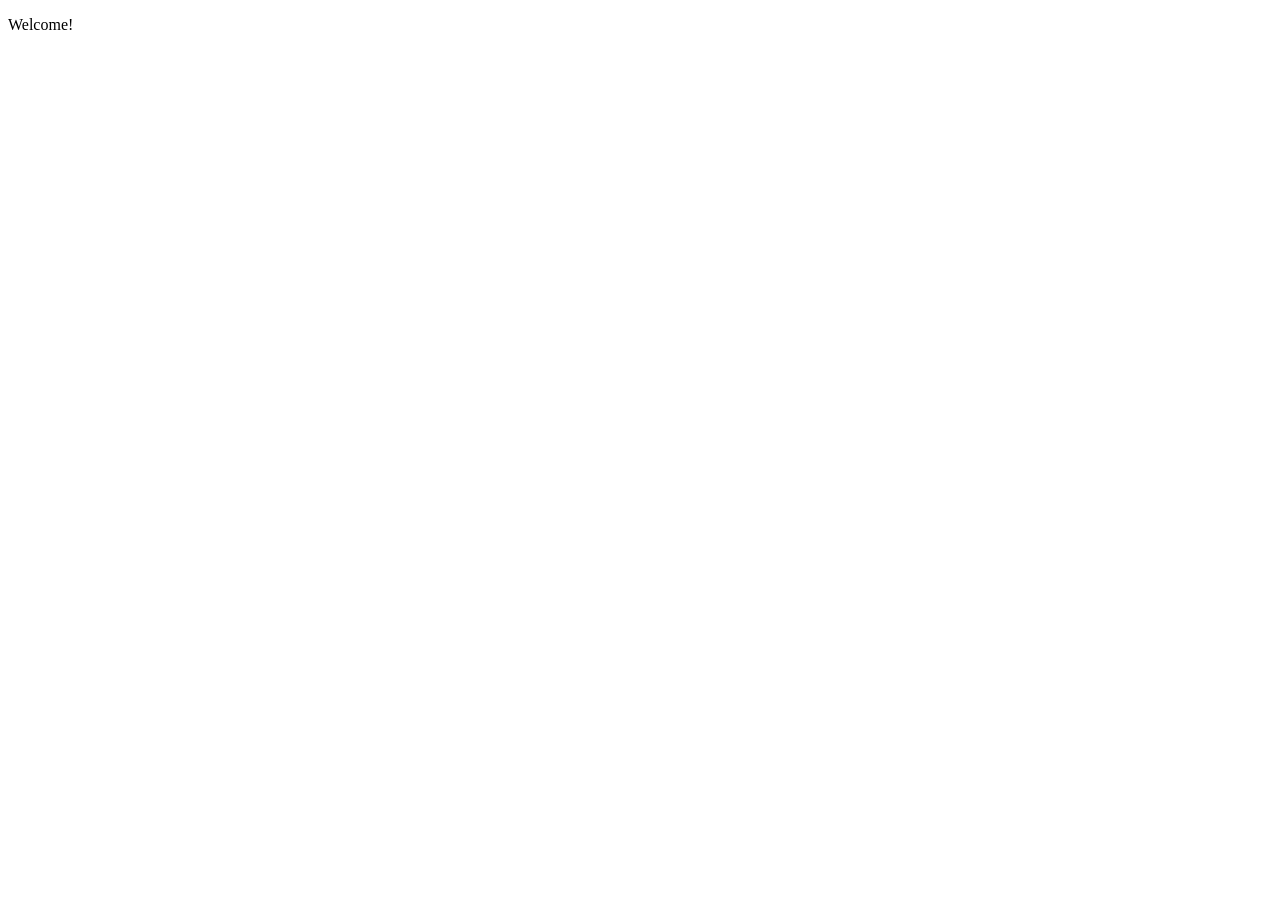
==== index.html @ 7597e4c8 "Add files via upload" ====
<!DOCTYPE html>
<html lang="en" dir="ltr">
  <head>
    <title></title>
    <link rel="stylesheet" href="styles.css">
  </head>
  <body>
    <p>Welcome!</p>
    

    <script src="lang.js"></script>
    <script src="javascript.js"></script>
  </body>
</html>
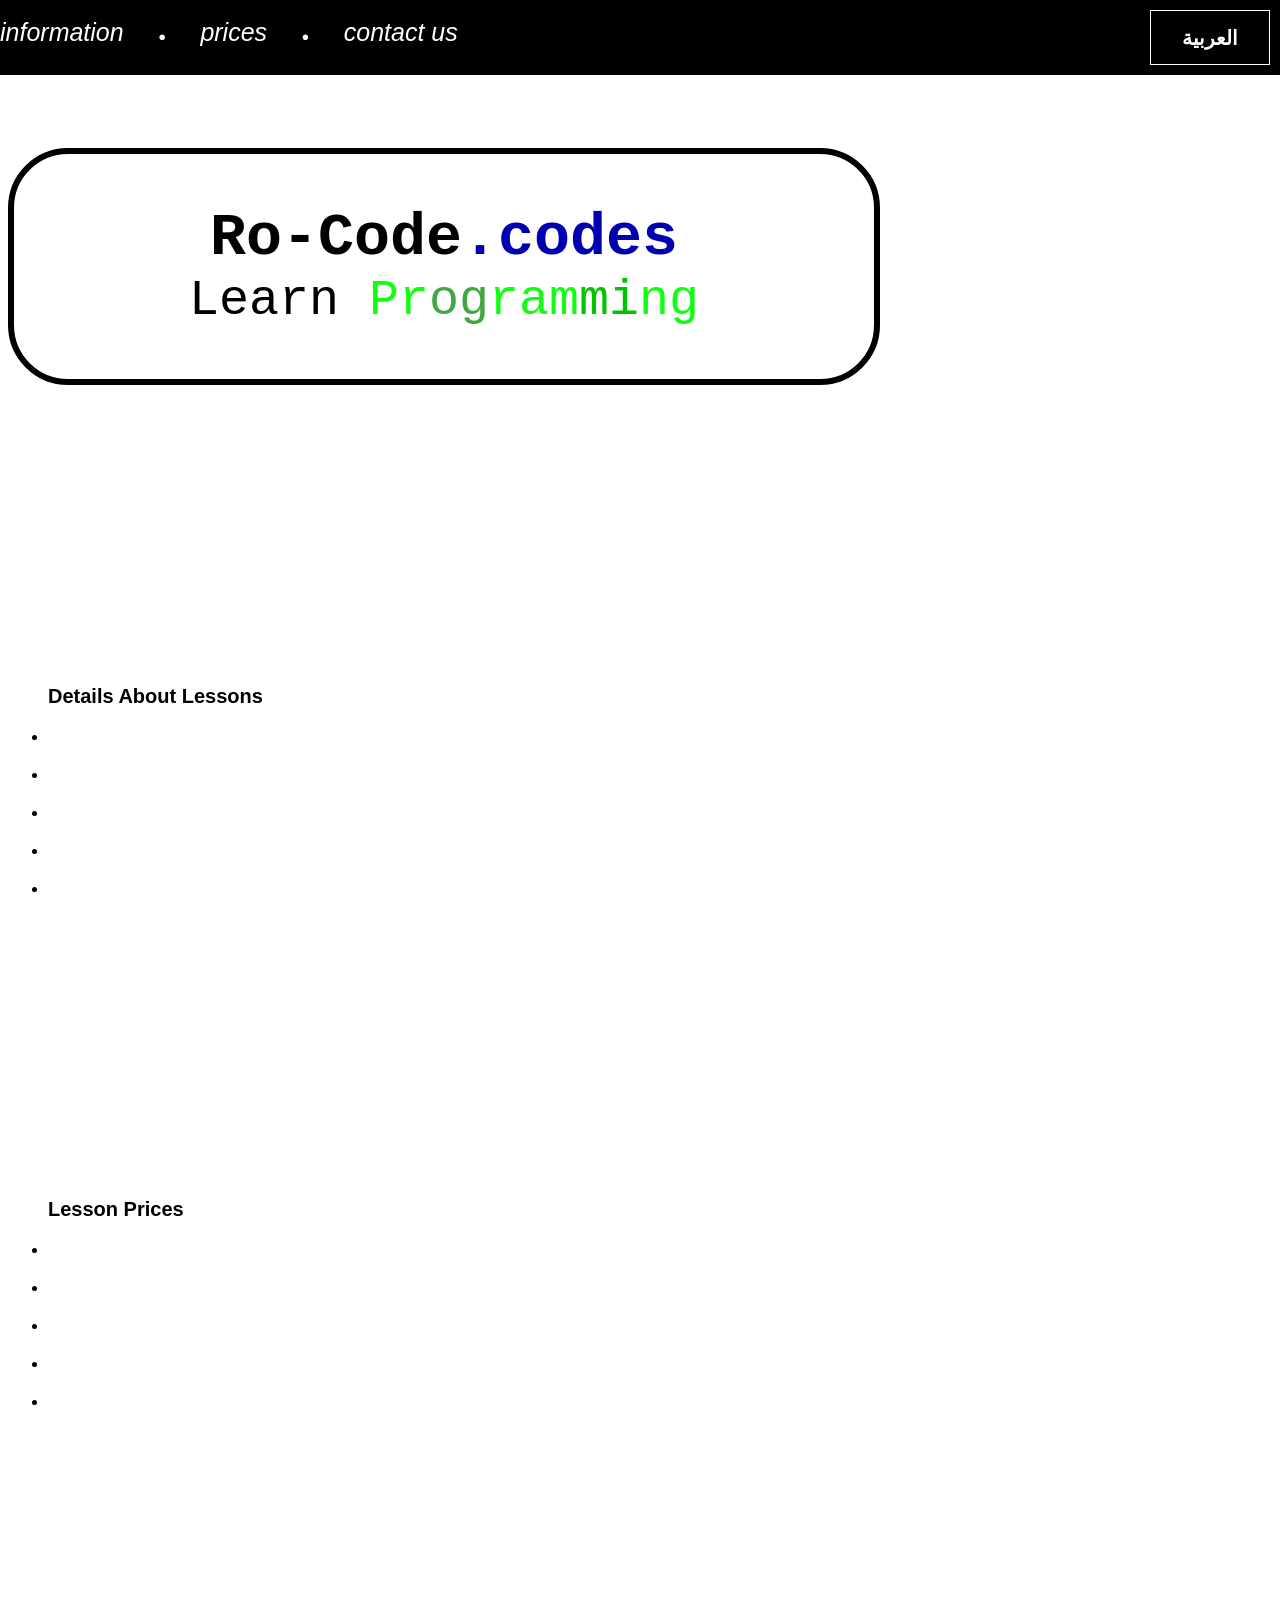
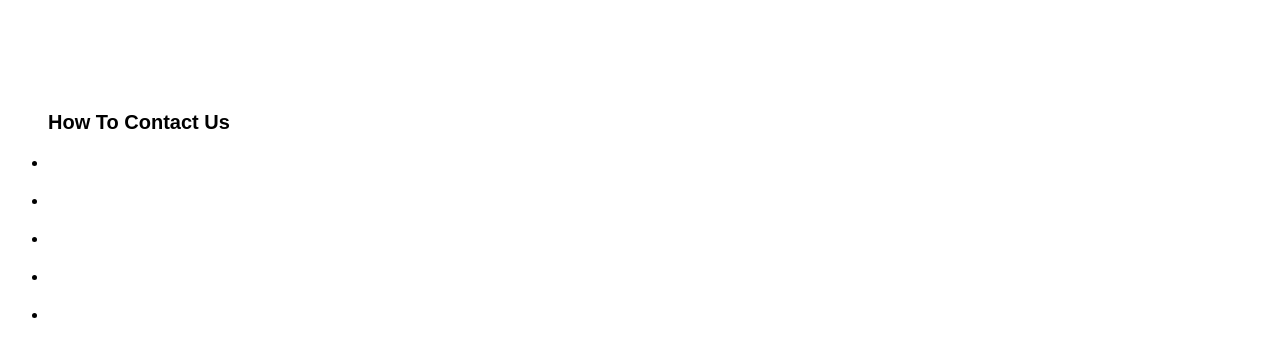
==== commit a825e77b: "Add files via upload" ====
--- a/index.html
+++ b/index.html
@@ -5,8 +5,60 @@
     <link rel="stylesheet" href="styles.css">
   </head>
   <body>
-    <p>Welcome!</p>
+    <div class="topBar">
+      <button class="langButton langButtonNum">العربية</button>
+      
+      <div class="barItems">
+        <br>
+        <a href="#information" class="barItem barItem1"></a>
+        <pre class="dots">●</pre>
+        <a href="#prices" class="barItem barItem2"></a>
+        <pre class="dots">●</pre>
+        <a href="#contact-us" class="barItem barItem3"></a>
+      </div>
+    </div>
+
+    <br><br><br><br><br>
+
+    <pre class="welcomeMessage"></pre>
+
+
+    <div id="information" class="divs">
+      <ul>
+        <p class="ulTitle infoTitle"></p>
+        <li class="info info1"></li>
+        <li class="info info2"></li>
+        <li class="info info3"></li>
+        <li class="info info4"></li>
+        <li class="info info5"></li>
+      </ul>
+    </div>
+
+
+    <div id="prices" class="divs">
+      <ul>
+        <p class="ulTitle pricesTitle"></p>
+
+        <li class="info info1"></li>
+        <li class="info info2"></li>
+        <li class="info info3"></li>
+        <li class="info info4"></li>
+        <li class="info info5"></li>
+      </ul>
+    </div>
+
     
+    <div id="contact-us" class="divs">
+      <ul>
+        <p class="ulTitle contactTitle"></p>
+
+        <li class="info info1"></li>
+        <li class="info info2"></li>
+        <li class="info info3"></li>
+        <li class="info info4"></li>
+        <li class="info info5"></li>
+      </ul>
+    </div>
 
     <script src="lang.js"></script>
     <script src="javascript.js"></script>
--- a/styles.css
+++ b/styles.css
@@ -0,0 +1,105 @@
+body{
+  font-family: Arial;
+}
+button{
+  cursor: pointer;
+}
+button:hover, a:hover{
+  filter: brightness(80%);
+}
+button:active, a:active{
+  filter: brightness(70%);
+}
+
+
+.topBar{
+  position: absolute;
+  width: 100%;
+  height: 75px;
+  background-color: black;
+  left: 0;
+  right: 0;
+  top: 0;
+}
+
+
+.langButton{
+  position: absolute;
+  height: 55px;
+  top: 10px;
+  width: 120px;
+  border-radius: 0;
+  border: 1px solid white;
+  background-color: black;
+  color: white;
+  font-size: 20px;
+  font-weight: 900;
+  font-family: Arial;
+}
+.langButton0{
+  right: 10px;
+}
+.langButton1{
+  left: 10px;
+}
+
+
+.barItems{
+  justify-self: center;
+}
+
+.barItem{
+  color: white;
+  font-size: 25px;
+  font-family: Arial;
+  text-decoration: none;
+  font-style: italic;
+}
+.dots{
+  display: inline;
+  color: white;
+  margin: 0 30px;
+}
+
+
+.welcomeMessage{
+  font-size: 50px;
+  text-align: center;
+  justify-self: center;
+  width: 800px;
+  min-width: 500px;
+  padding: 50px 30px;
+  border: 6px solid black;
+  border-radius: 60px;
+}
+
+.green{
+  color: rgb(16, 255, 16);
+}
+.green2{
+  color: rgb(66, 167, 66);
+}
+.green3{
+  color: rgb(0, 196, 0);
+}
+.blue{
+  color: rgb(0, 0, 177);
+}
+.BOLD{
+  font-weight: 900;
+  font-size: 60px;
+}
+
+
+.divs{
+  justify-self: center;
+  margin-top: 300px;
+  width: 500px;
+}
+.ulTitle{
+  font-size: 20px;
+  font-weight: 700;
+}
+li{
+margin-top: 20px;
+}
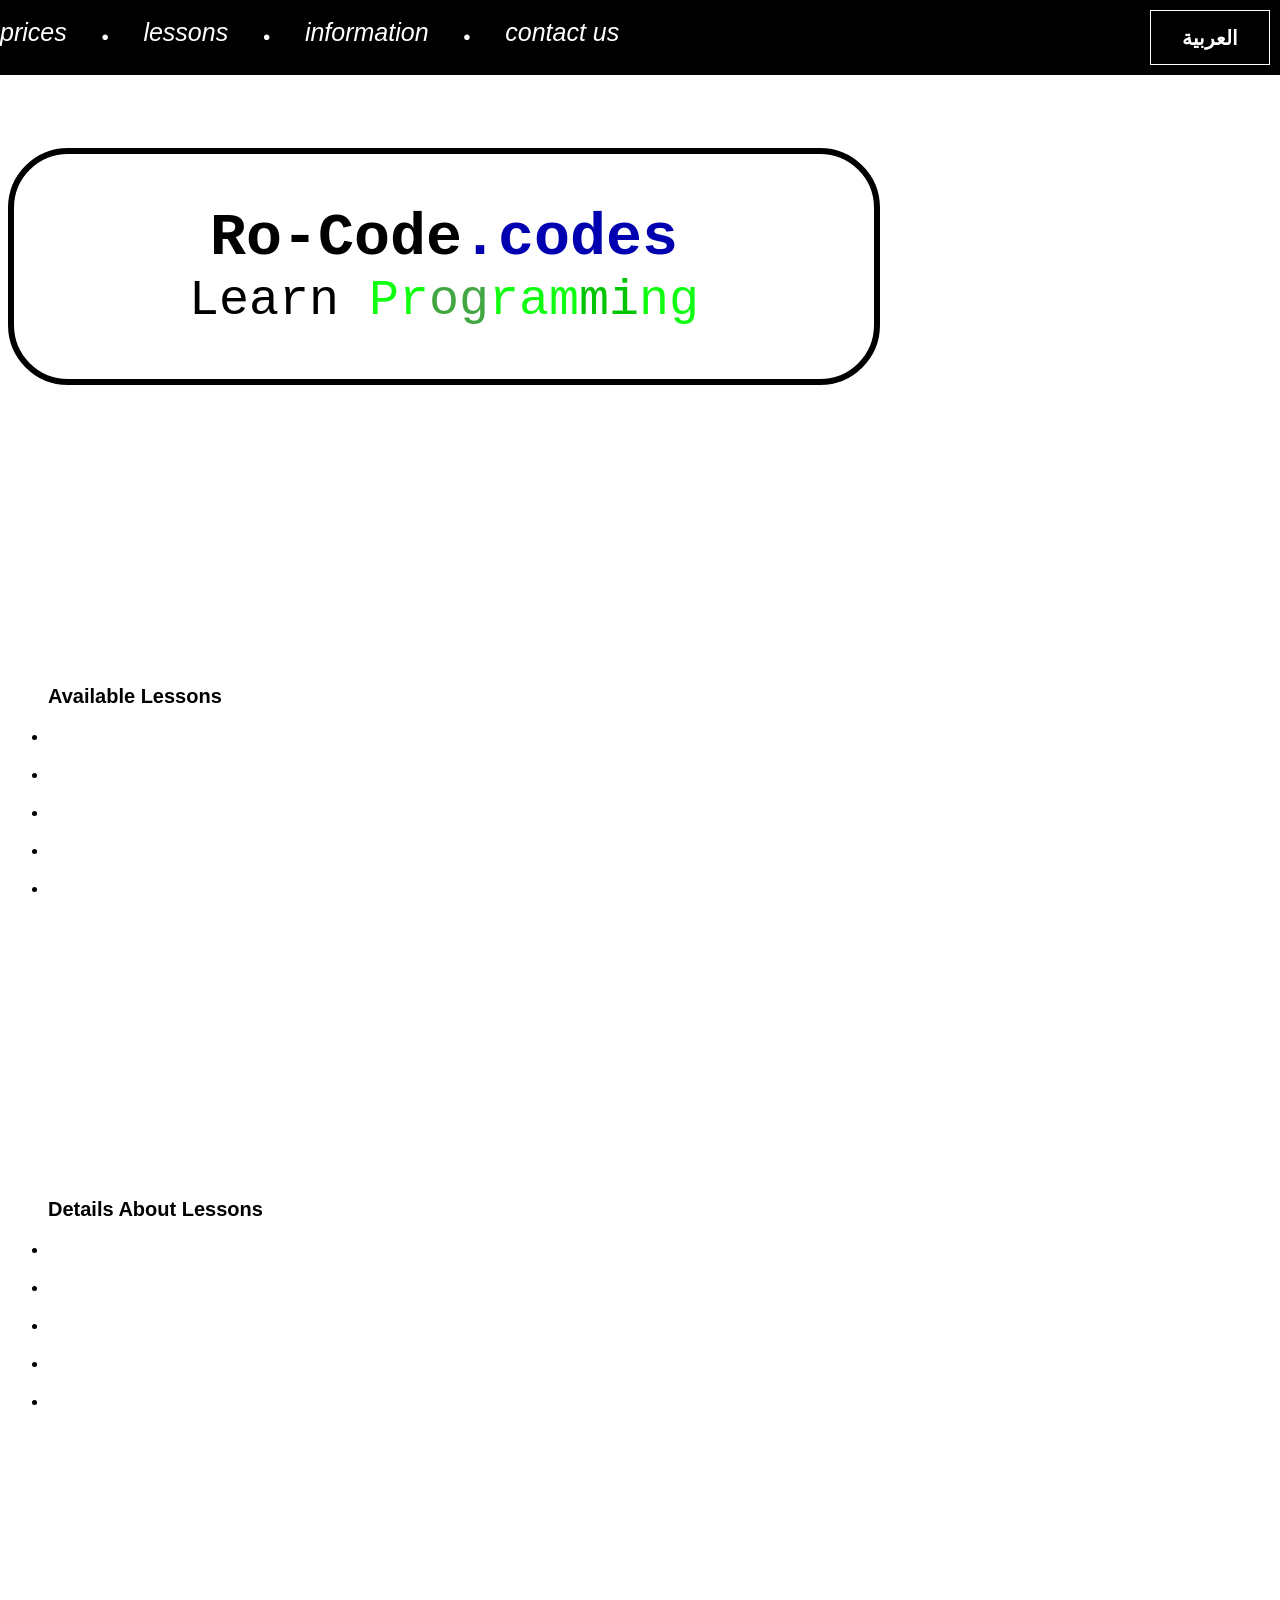
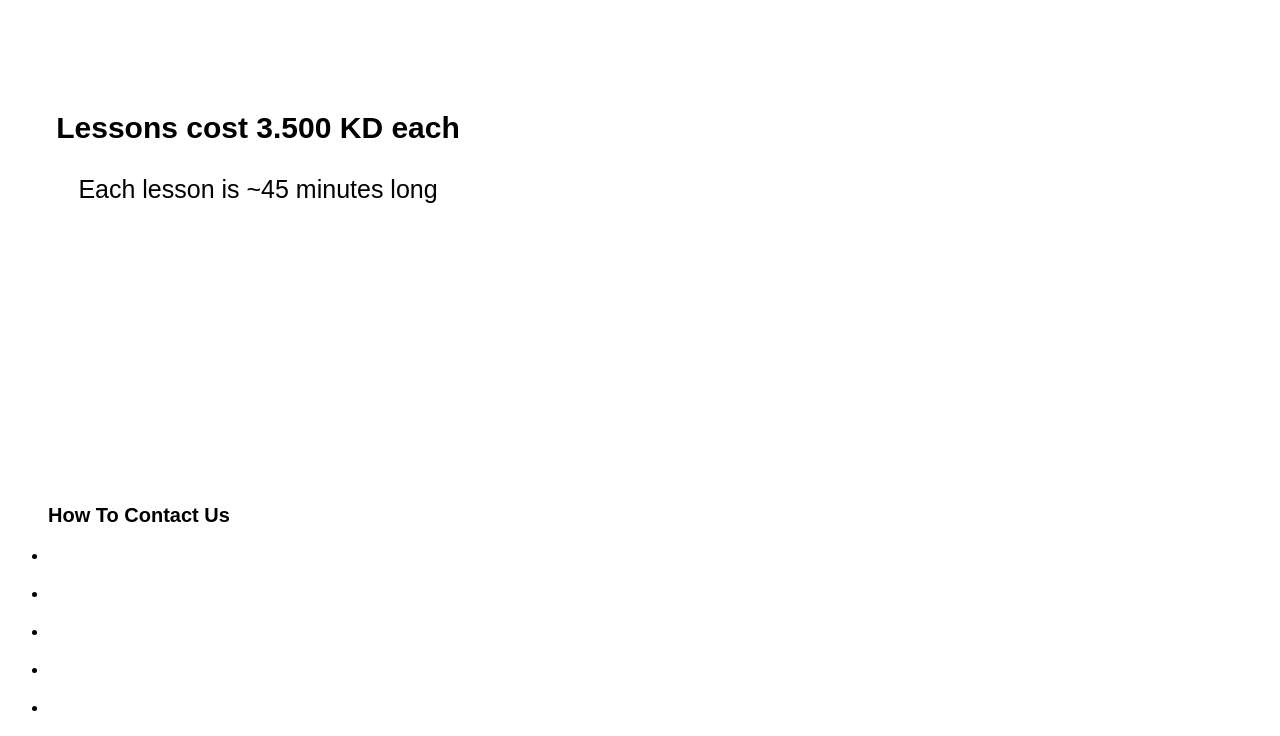
==== commit 580b6aba: "Add files via upload" ====
--- a/index.html
+++ b/index.html
@@ -6,21 +6,36 @@
   </head>
   <body>
     <div class="topBar">
-      <button class="langButton langButtonNum">العربية</button>
+      <button class="langButton">العربية</button>
       
       <div class="barItems">
         <br>
-        <a href="#information" class="barItem barItem1"></a>
+        <a href="#price" class="barItem barItem1"></a>
         <pre class="dots">●</pre>
-        <a href="#prices" class="barItem barItem2"></a>
+        <a href="#availableLessons" class="barItem barItem2"></a>
         <pre class="dots">●</pre>
-        <a href="#contact-us" class="barItem barItem3"></a>
+        <a href="#information" class="barItem barItem3"></a>
+        <pre class="dots">●</pre>
+        <a href="#contact-us" class="barItem barItem4"></a>
       </div>
     </div>
 
     <br><br><br><br><br>
 
     <pre class="welcomeMessage"></pre>
+
+
+    <div id="availableLessons" class="divs">
+      <ul>
+        <p class="ulTitle lessonsTitle"></p>
+
+        <li class="lessons lessons1"></li>
+        <li class="lessons lessons2"></li>
+        <li class="lessons lessons3"></li>
+        <li class="lessons lessons4"></li>
+        <li class="lessons lessons5"></li>
+      </ul>
+    </div>
 
 
     <div id="information" class="divs">
@@ -35,16 +50,9 @@
     </div>
 
 
-    <div id="prices" class="divs">
-      <ul>
-        <p class="ulTitle pricesTitle"></p>
-
-        <li class="info info1"></li>
-        <li class="info info2"></li>
-        <li class="info info3"></li>
-        <li class="info info4"></li>
-        <li class="info info5"></li>
-      </ul>
+    <div id="price" class="divs">
+      <p class="prices1"></p>
+      <p class="prices2 smaller"></p>
     </div>
 
     
@@ -52,11 +60,11 @@
       <ul>
         <p class="ulTitle contactTitle"></p>
 
-        <li class="info info1"></li>
-        <li class="info info2"></li>
-        <li class="info info3"></li>
-        <li class="info info4"></li>
-        <li class="info info5"></li>
+        <li class="contact contact1"></li>
+        <li class="contact contact2"></li>
+        <li class="contact contact3"></li>
+        <li class="contact contact4"></li>
+        <li class="contact contact5"></li>
       </ul>
     </div>
 
--- a/styles.css
+++ b/styles.css
@@ -35,12 +35,7 @@
   font-size: 20px;
   font-weight: 900;
   font-family: Arial;
-}
-.langButton0{
   right: 10px;
-}
-.langButton1{
-  left: 10px;
 }
 
 
@@ -102,4 +97,15 @@
 }
 li{
 margin-top: 20px;
+}
+
+
+#price{
+  text-align: center;
+  font-size: 30px;
+  font-weight: 900;
+}
+.smaller{
+  font-size: 25px;
+  font-weight: normal;
 }
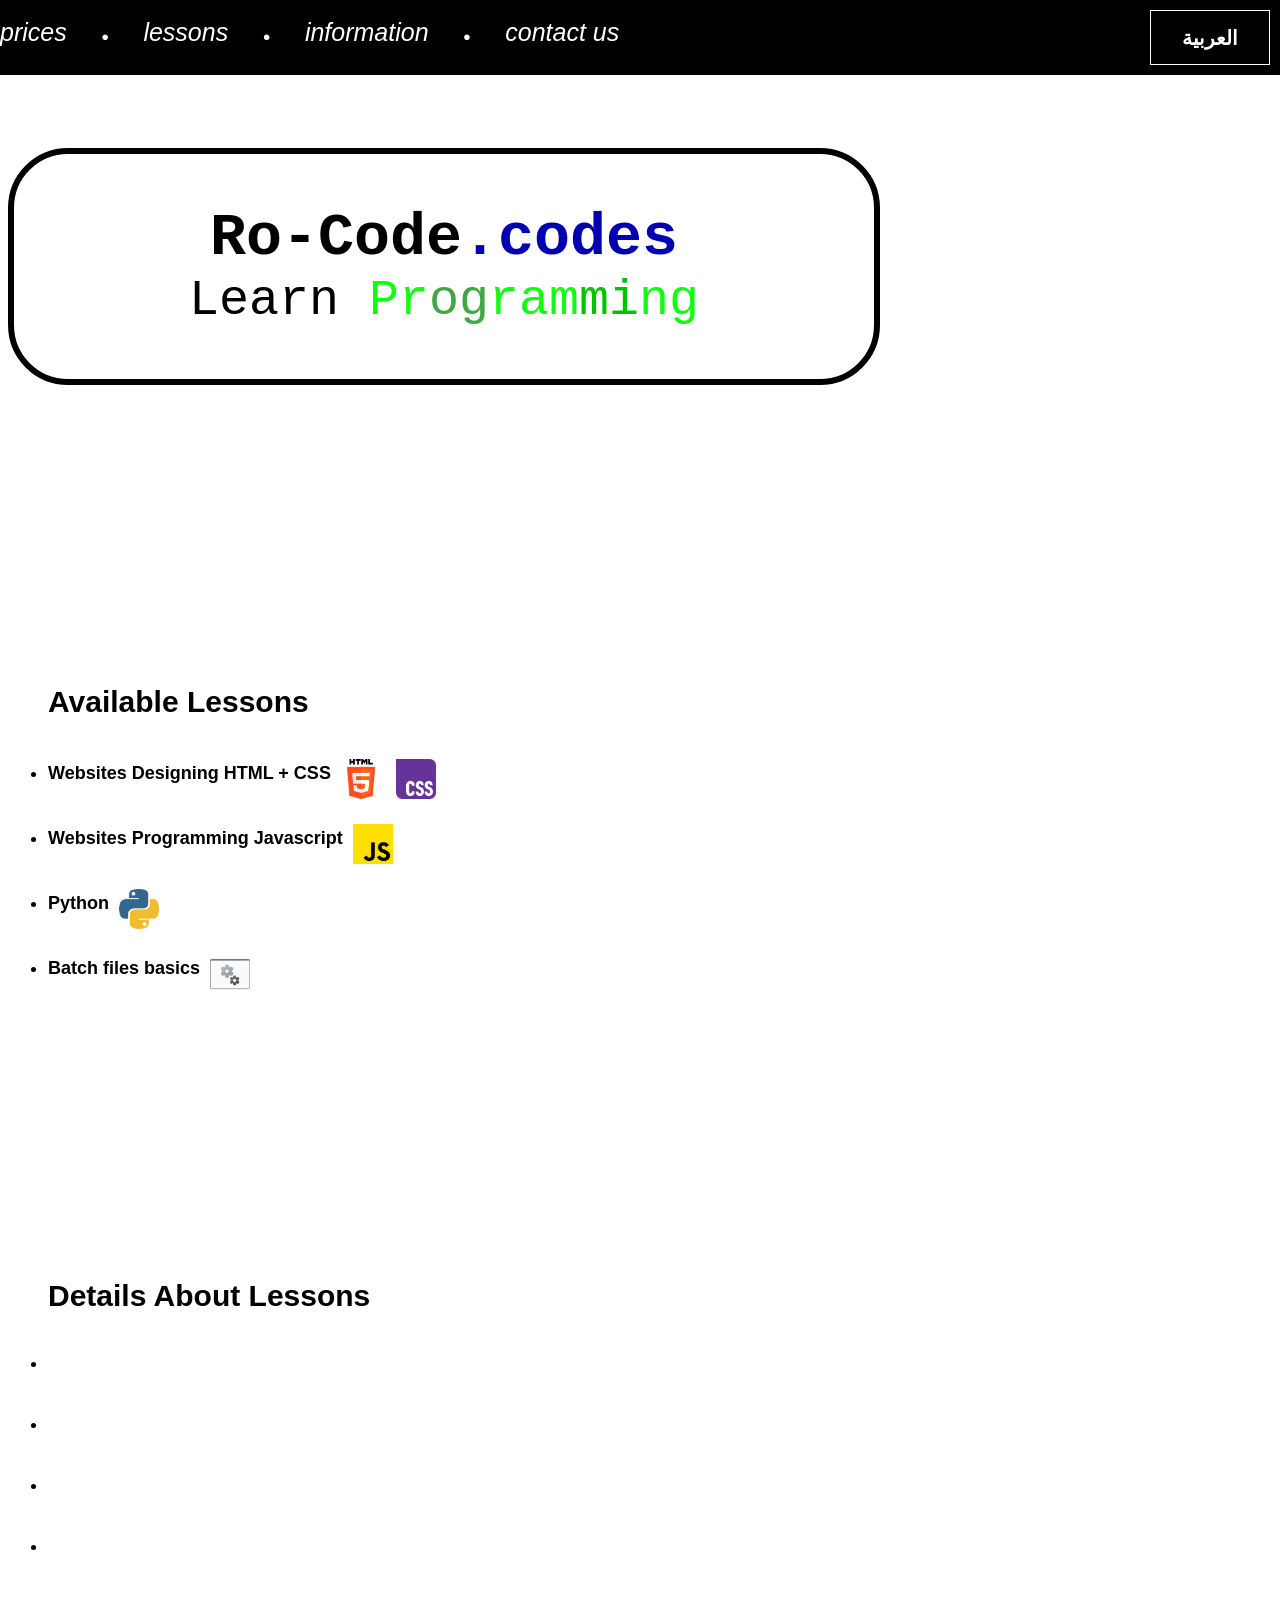
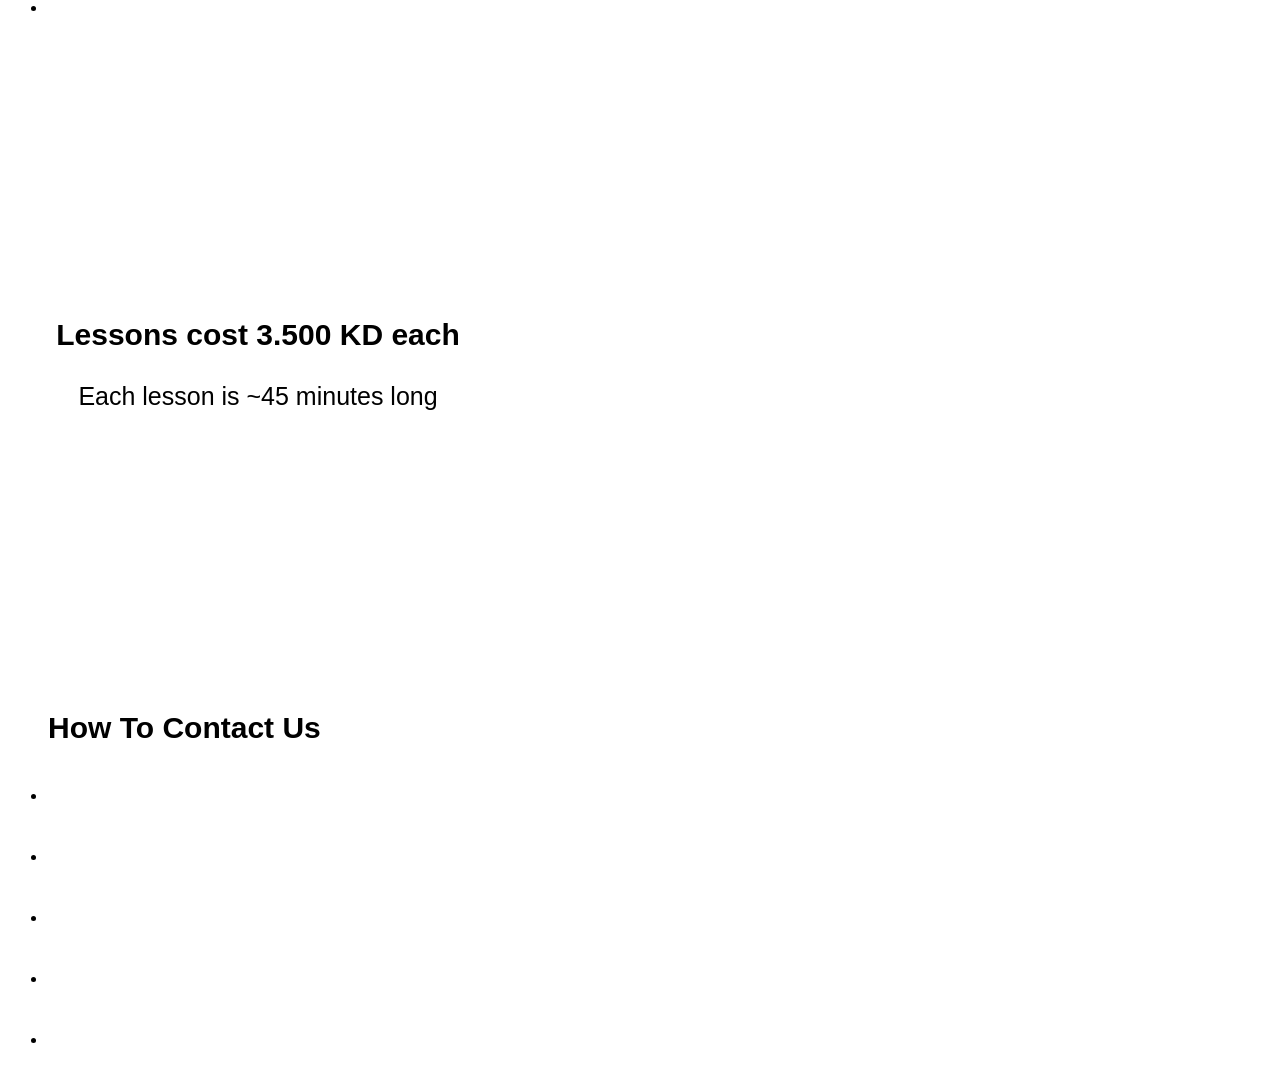
==== commit ec9742b9: "Add files via upload" ====
--- a/index.html
+++ b/index.html
@@ -33,7 +33,6 @@
         <li class="lessons lessons2"></li>
         <li class="lessons lessons3"></li>
         <li class="lessons lessons4"></li>
-        <li class="lessons lessons5"></li>
       </ul>
     </div>
 
--- a/styles.css
+++ b/styles.css
@@ -13,7 +13,7 @@
 
 
 .topBar{
-  position: absolute;
+  position: fixed;
   width: 100%;
   height: 75px;
   background-color: black;
@@ -92,11 +92,13 @@
   width: 500px;
 }
 .ulTitle{
-  font-size: 20px;
-  font-weight: 700;
+  font-size: 30px;
+  font-weight: 900;
 }
 li{
-margin-top: 20px;
+  margin-top: 40px;
+  font-size: 18px;
+  font-weight: 700;
 }
 
 
@@ -108,4 +110,13 @@
 .smaller{
   font-size: 25px;
   font-weight: normal;
+}
+
+
+.miniImg{
+  width: 40px;
+  height: 40px;
+  margin-bottom: -20px;
+  margin-left: 5px;
+  margin-right: 5px;
 }
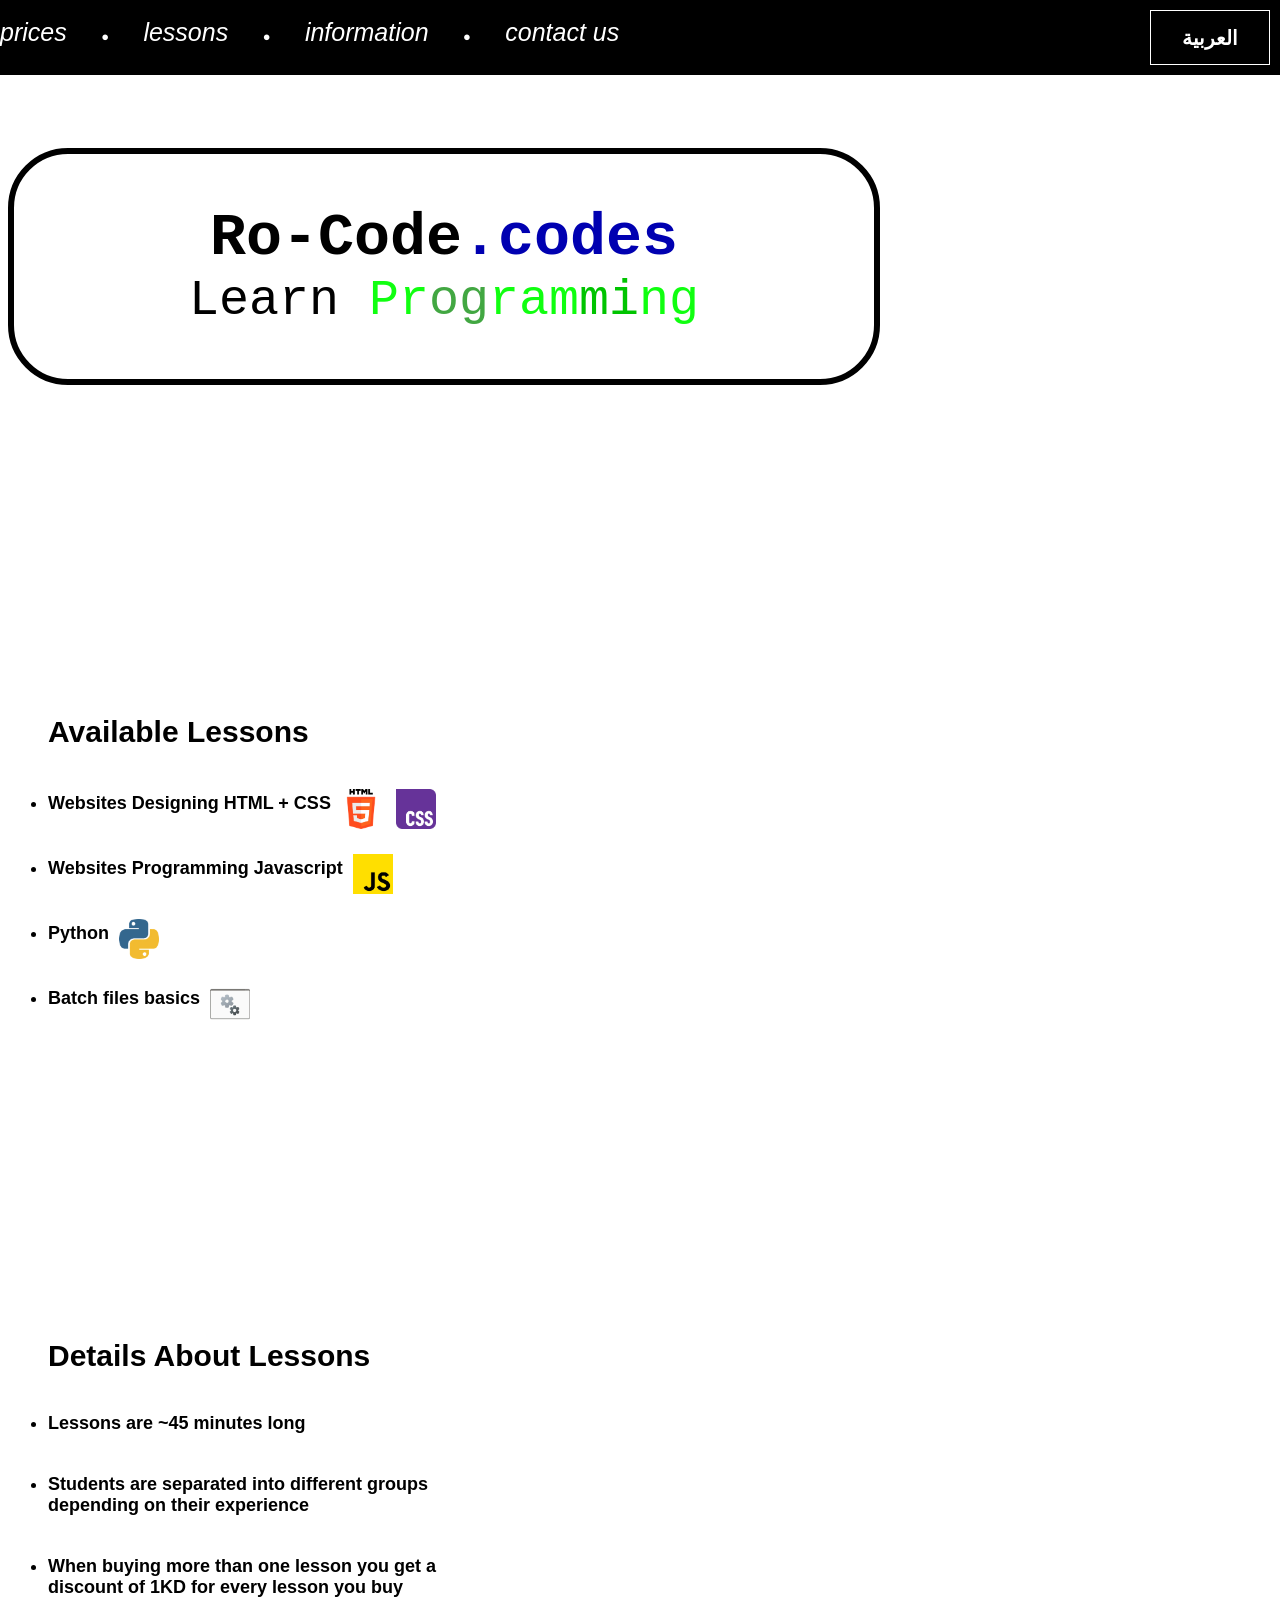
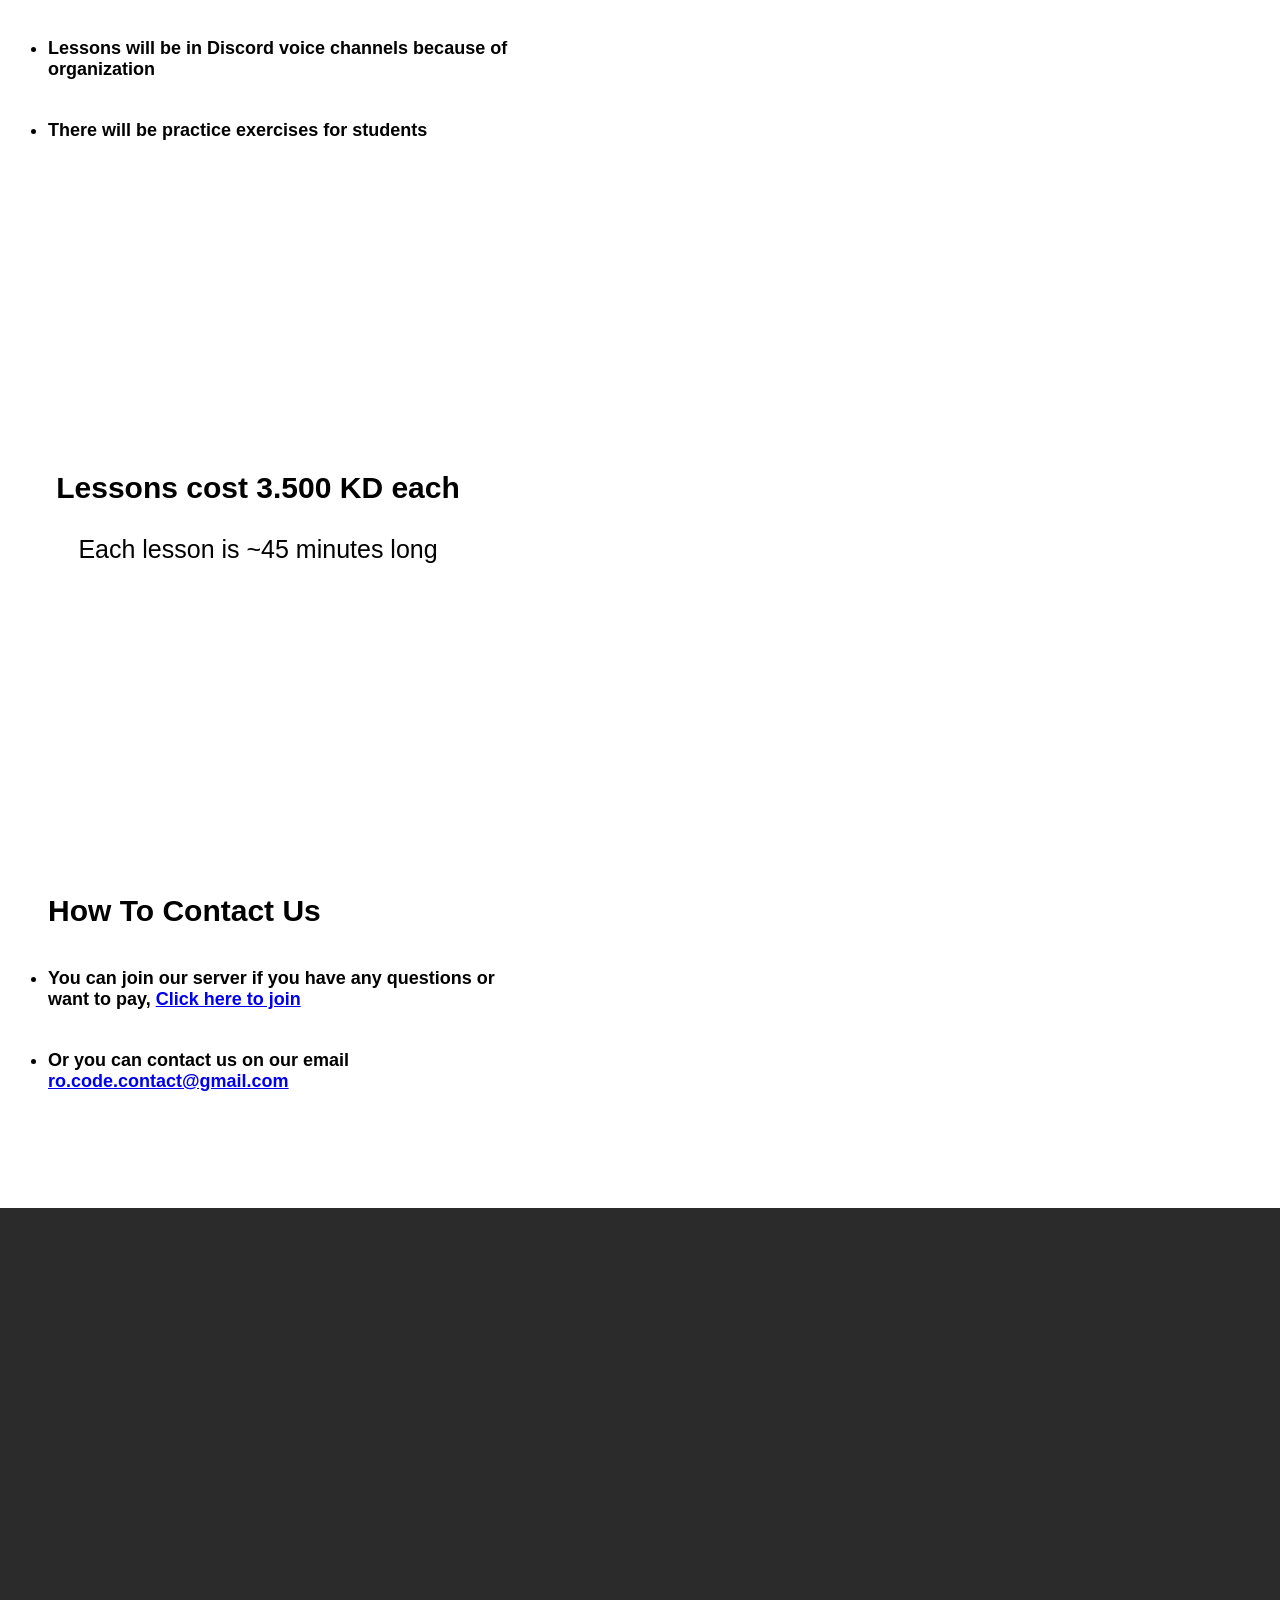
==== commit bc7a2b7d: "Add files via upload" ====
--- a/index.html
+++ b/index.html
@@ -22,7 +22,7 @@
 
     <br><br><br><br><br>
 
-    <pre class="welcomeMessage"></pre>
+    <pre class="welcomeMessage"><span class="BOLD">Ro-Code<span class="blue">.codes</span></span><span class="welcomeTxt"></span></pre>
 
 
     <div id="availableLessons" class="divs">
@@ -61,11 +61,11 @@
 
         <li class="contact contact1"></li>
         <li class="contact contact2"></li>
-        <li class="contact contact3"></li>
-        <li class="contact contact4"></li>
-        <li class="contact contact5"></li>
       </ul>
     </div>
+
+    
+    <footer></footer>
 
     <script src="lang.js"></script>
     <script src="javascript.js"></script>
--- a/styles.css
+++ b/styles.css
@@ -9,6 +9,15 @@
 }
 button:active, a:active{
   filter: brightness(70%);
+}
+
+footer{
+  position: absolute;
+  background-color: rgb(43, 43, 43);
+  height: 400px;
+  margin-top: 100px;
+  left: 0;
+  right: 0;
 }
 
 
@@ -88,7 +97,8 @@
 
 .divs{
   justify-self: center;
-  margin-top: 300px;
+  margin-top: 250px;
+  padding-top: 50px;
   width: 500px;
 }
 .ulTitle{
